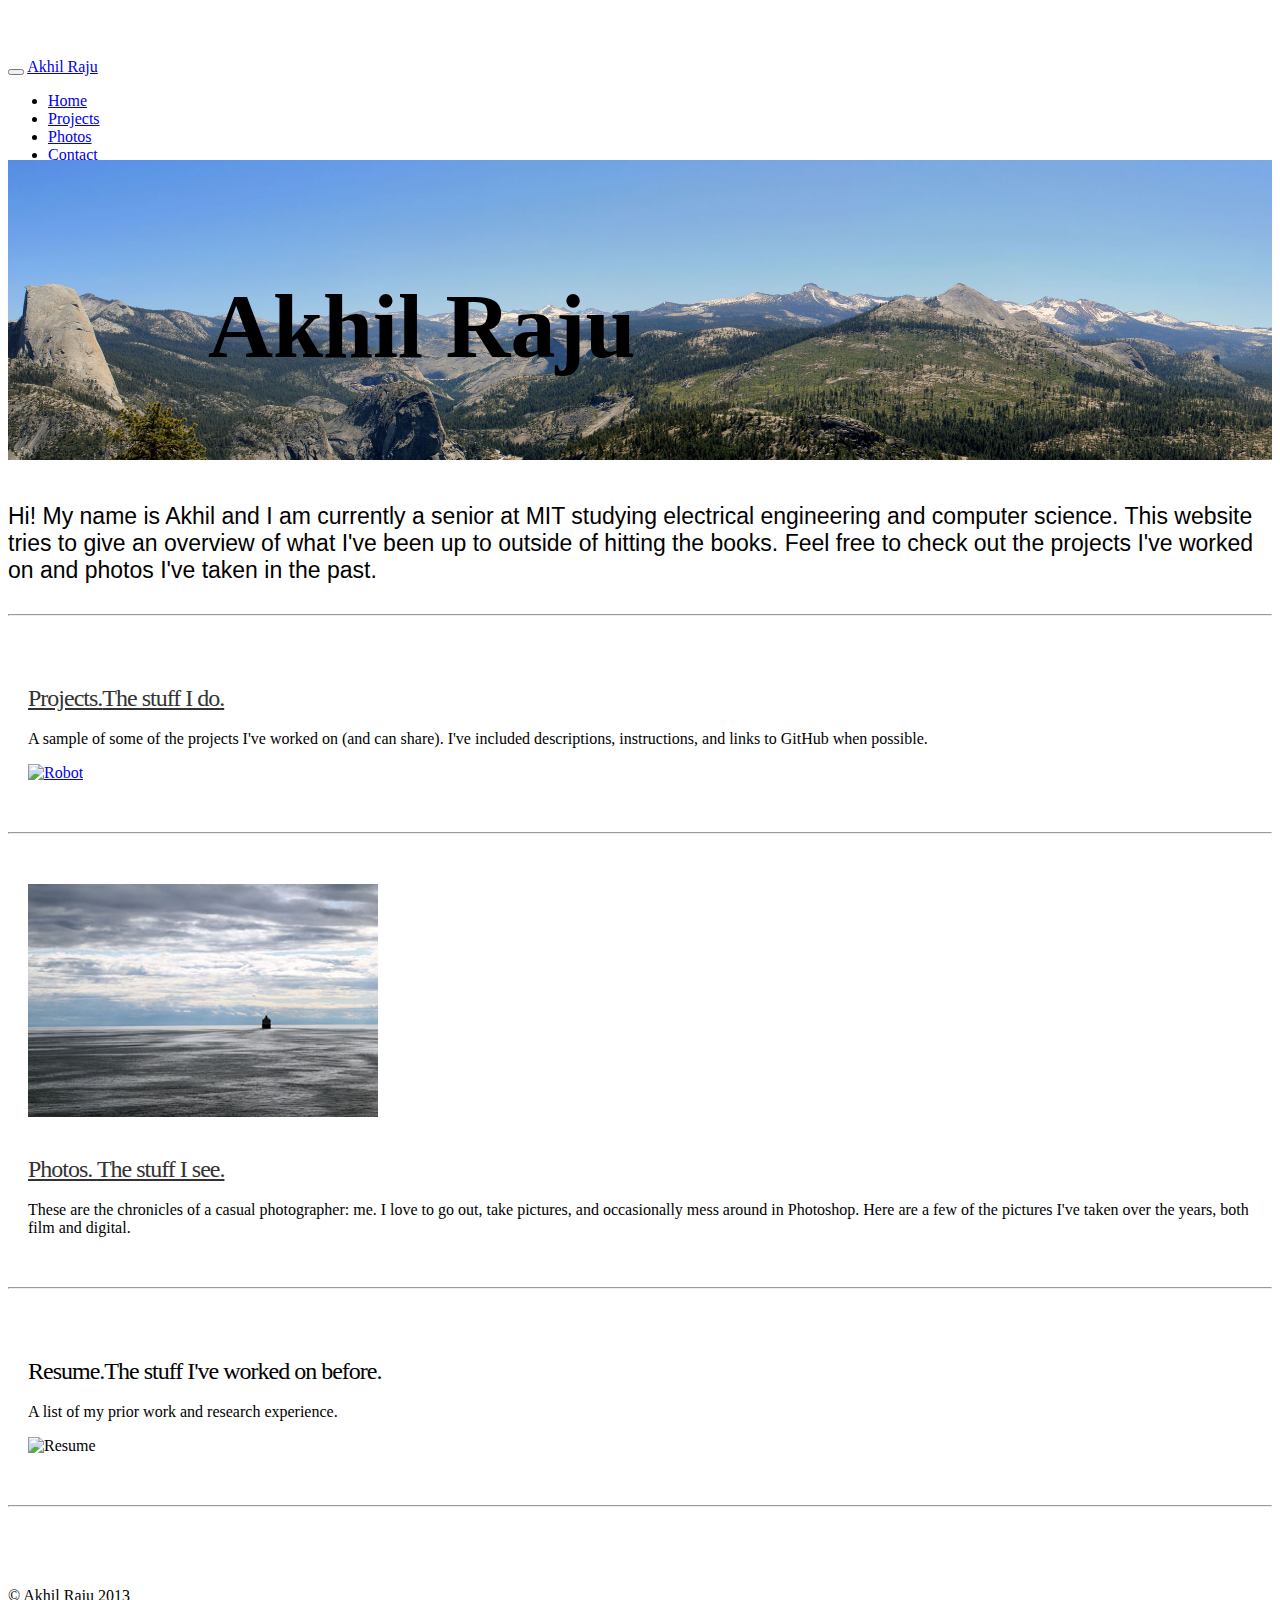
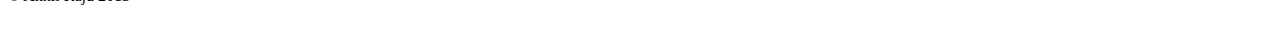
==== index.html @ 16fe50a3 "moving files around so they fit the correct web structure" ====
<html lang="en"><head>
    <meta charset="utf-8">
    <meta name="viewport" content="width=device-width, initial-scale=1.0">
    <meta name="description" content="homepage">
    <meta name="author" content="akhil">
    <link rel="shortcut icon" href="./images/icon.png">

    <title>Akhil Raju</title>

    <!-- Bootstrap core CSS -->
    <link href="./bootstrap-3.0.0/dist/css/bootstrap.css" rel="stylesheet">
    <link href="./bootstrap-3.0.0/dist/css/bootstrap-responsive.css" rel="stylesheet">

    <!-- Custom styles for this template -->
    <link href="./css/jumbotron.css" rel="stylesheet">

    <!-- HTML5 shim and Respond.js IE8 support of HTML5 elements and media queries -->
    <!--[if lt IE 9]>
      <script src="../../assets/js/html5shiv.js"></script>
      <script src="../../assets/js/respond.min.js"></script>
    <![endif]-->
  <style id="holderjs-style" type="text/css">.holderjs-fluid {font-size:16px;font-weight:bold;text-align:center;font-family:sans-serif;margin:0}</style></head>

  <body style="">

    <div class="navbar navbar-inverse navbar-fixed-top">
      <div class="container">
        <div class="navbar-header">
          <button type="button" class="navbar-toggle" data-toggle="collapse" data-target=".navbar-collapse">
            <span class="icon-bar"></span>
            <span class="icon-bar"></span>
            <span class="icon-bar"></span>
          </button>
          <a class="navbar-brand" href="#">Akhil Raju</a>
        </div>
        <div class="navbar-collapse collapse">
          <ul class="nav navbar-nav">
            <li class="active"><a href="#">Home</a></li>
            <li><a href="./projects.html">Projects</a></li>
            <li><a href="./photos.html">Photos</a></li>
            <li><a href="#contact">Contact</a></li>
          </ul>
        </div><!--/.navbar-collapse -->
      </div>
    </div>

    <!-- Main jumbotron for a primary marketing message or call to action -->
    <div class="jumbotron">
      <img src="./images/homepage/panorama_no_name2.jpg">
      <div class="name">
        <h1>Akhil Raju</h1>
      </div>      
    </div>

<!--          Start About Me part         -->

    <div class="aboutme">
      <div class="container">
        <div class="row section">
          <div class="col-md-1"></div>
          <div class="col-md-10">
            <p>
              Hi! My name is Akhil and I am currently a senior at MIT studying electrical engineering and computer science. This website tries to give an overview of what I've been up to outside of hitting the books. Feel free to check out the projects I've worked on and photos I've taken in the past.
            </p>
          </div>
          <div class="col-md-1"></div>
        </div>
      </div>
    </div>

<!--  Start section descriptions  -->

    <hr class="section-divider">
    <div class="container">
      <div class="site-section">
        <div class="row section">
          <div class="col-md-1"></div>
          <div class="col-md-7">
            <h2 class="section-heading"><a href="./projects.html">Projects.<span class="text-muted">The stuff I do.</span></a></h2>
            <p class="lead">A sample of some of the projects I've worked on (and can share). I've included descriptions, instructions, and links to GitHub when possible.</p>
          </div>
          <div class="col-md-3">
            <a href="./projects.html">
              <img class="section-img img-responsive" src="./images/homepage/robot_6141_2.png" alt="Robot">
            </a>
          </div>
          <div class="col-md-1"></div>
        </div>
      </div>

      <hr class="section-divider">

      <div class="site-section">
        <div class="row section">
          <div class="col-md-1"></div>
          <div class="col-md-4">
            <a href="./photos.html">
              <img class="section-img img-responsive" src="./images/homepage/alaska_cruise.jpg" alt="Alaskan Cruise ship">
            </a>
          </div>
          <div class="col-md-6">
            <h2 class="section-heading"><a href="./photos.html">Photos. <span class="text-muted">The stuff I see.</span></a></h2>
            <p class="lead">These are the chronicles of a casual photographer: me. I love to go out, take pictures, and occasionally mess around in Photoshop. Here are a few of the pictures I've taken over the years, both film and digital.</p>
          </div>
          <div class="col-md-1"></div>
        </div>
      </div>

      <hr class="section-divider">

      <div class="site-section">
        <div class="row section">
          <div class="col-md-1"></div>
          <div class="col-md-6">
            <h2 class="section-heading">Resume.<span class="text-muted">The stuff I've worked on before.</span></h2>
            <p class="lead">A list of my prior work and research experience.</p>
          </div>
          <div class="col-md-4">
            <img class="section-img img-responsive" src="./images/homepage/resume2.jpg" alt="Resume">
          </div>
          <div class="col-md-1"></div>
        </div>
      </div>


      <hr class="section-divider">

      <footer>
        <p>© Akhil Raju 2013</p>
      </footer>
    </div> <!-- ends container for sections -->


    <!-- Bootstrap core JavaScript
    ================================================== -->
    <!-- Placed at the end of the document so the pages load faster -->
    <script src="./bootstrap-3.0.0/assets/js/jquery.js"></script>
    <script src="./bootstrap-3.0.0/dist/js/bootstrap.min.js"></script>
    <script src="./bootstrap-3.0.0/assets/js/holder.js"></script>
  

</body></html>
---- css/jumbotron.css ----
/* Move down content because we have a fixed navbar that is 50px tall */
body {
  padding-top: 50px;
  padding-bottom: 20px;
}

/****   BEGIN JUMBOTRON CLASSES   *****/

.jumbotron {
	padding: 0px;
	position: relative;
	top: -20px;
	left: 0;
	overflow: hidden;
	width: 100%;
}

.jumbotron img {
	width: 2000px;
	min-width: 100%;
	overflow: hidden;
	height: 300px;
	z-index: -1;
}

.jumbotron .name {
  background-color: transparent;
  position: absolute;
  top: 55px;
  left: 200px;
  max-width: 600px;
  
}

.jumbotron > .name > h1 {
  font: helvetica;
  font-size: 90px;
}

.section-heading > a{
  color: #333333;
}

/********** END JUMBOTRON **********/

/*****   BEGIN ABOUT ME ******/

.aboutme {
	font-family: Arial, helvetica, sans-serif;
	font-size: 23px;
	margin-bottom: -50px;
}

/*****   END ABOUT ME  ******/

/****  BEGIN SECTIONS  *****/

.section-img {
	/*width: 250px;
	height: 250px;*/
}

.section-divider {
  margin: 80px 0; /* Space out the Bootstrap <hr> more */
}

/* Thin out the headings */
.section-heading {
	padding-top: 20px;
	font-weight: 300;
	line-height: 1;
	letter-spacing: -1px;
}

.site-section {
	padding-left: 20px;
	margin-top: -30px;
	margin-bottom: -30px;
}

/****   END SECTIONS  ****/


/* Large desktop */
@media (min-width: 1200px) {
	.jumbotron img {
		height: 300px;
	}
}
 
/* Portrait tablet to landscape and desktop */
@media (min-width: 768px) and (max-width: 1199px) {
	.jumbotron img {
		height: 300px;
	}
}
 
/* Landscape phone to portrait tablet */
@media (max-width: 767px) {
	.jumbotron img {
		height: 200px;
	}
}
 
/* Landscape phones and down */
@media (max-width: 480px) {
	.jumbotron img {
		height: 125px;
	}
}

	
}
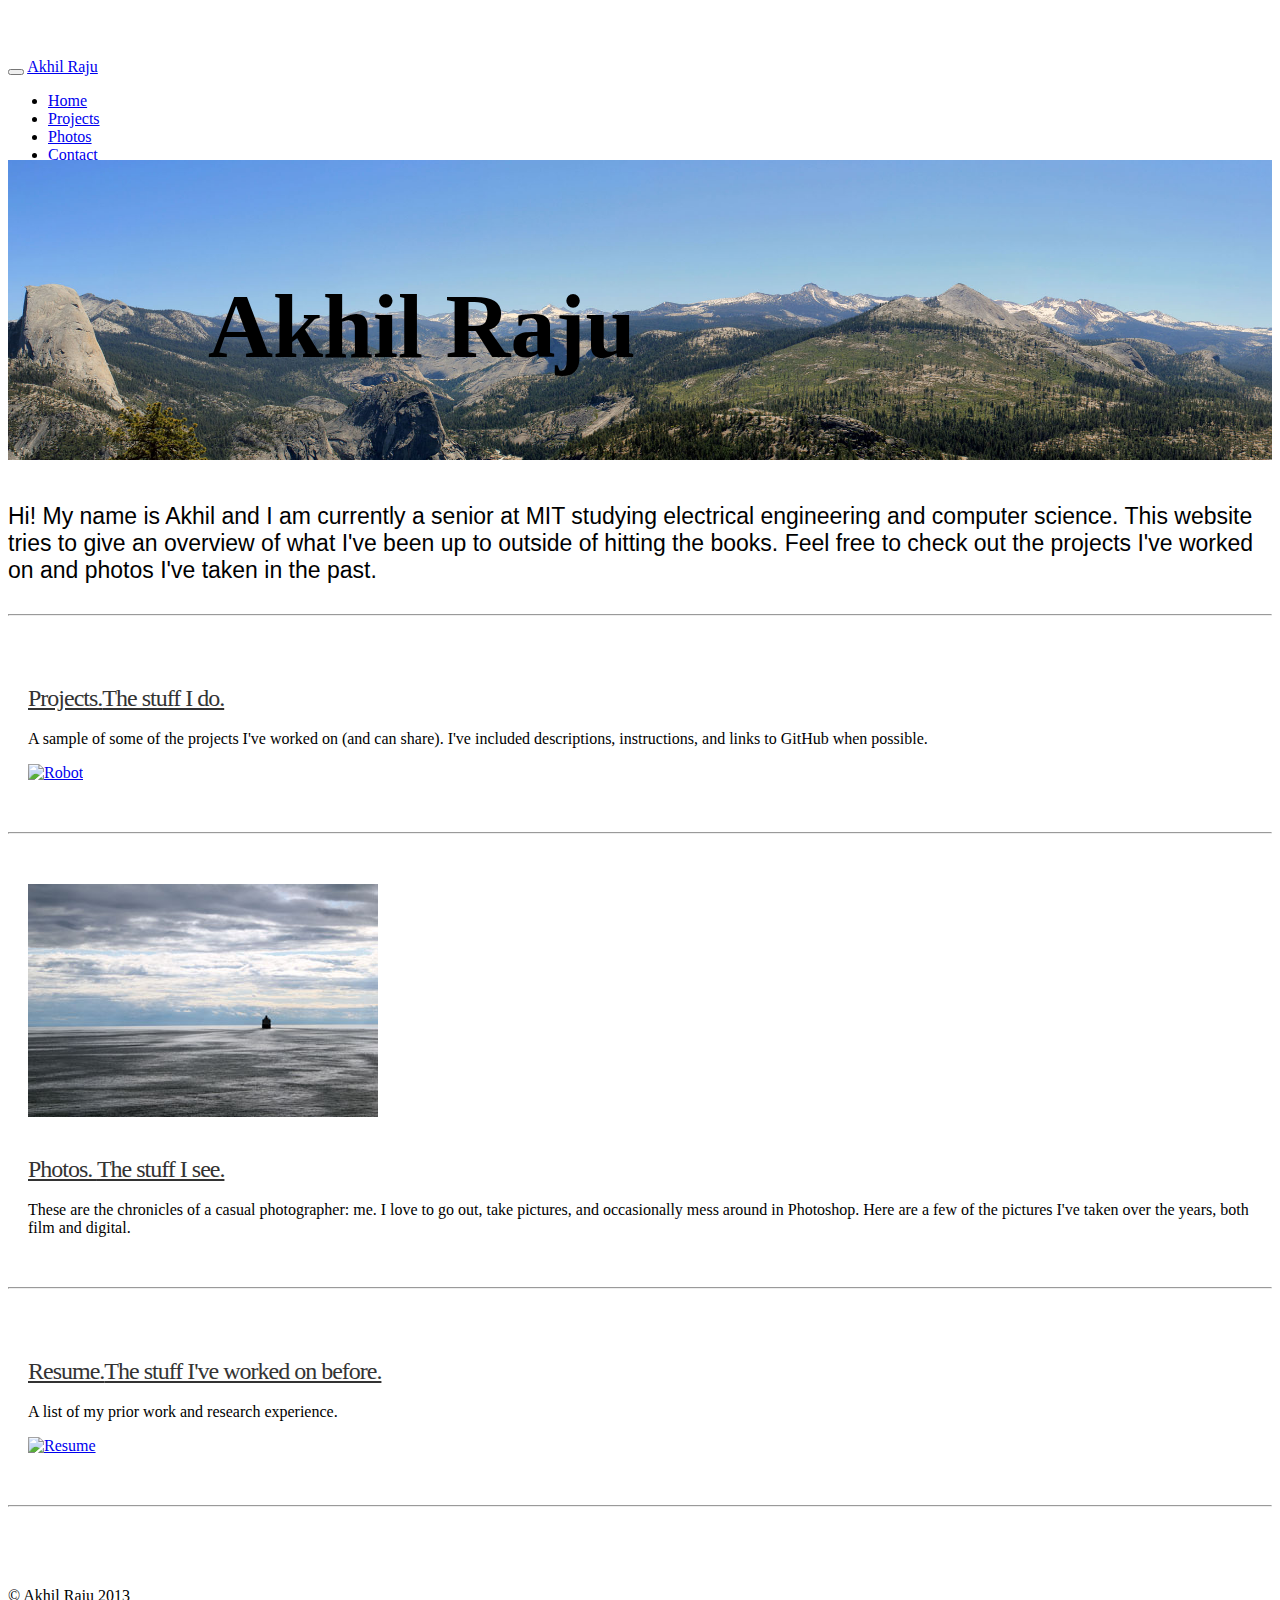
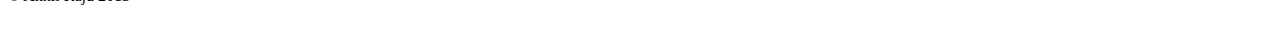
==== commit aff7f721: "add resume" ====
--- a/index.html
+++ b/index.html
@@ -112,11 +112,13 @@
         <div class="row section">
           <div class="col-md-1"></div>
           <div class="col-md-6">
-            <h2 class="section-heading">Resume.<span class="text-muted">The stuff I've worked on before.</span></h2>
+            <h2 class="section-heading"><a href="./Akhil_Raju_Resume.pdf">Resume.<span class="text-muted">The stuff I've worked on before.</span></a></h2>
             <p class="lead">A list of my prior work and research experience.</p>
           </div>
           <div class="col-md-4">
-            <img class="section-img img-responsive" src="./images/homepage/resume2.jpg" alt="Resume">
+            <a href="./Akhil_Raju_Resume.pdf">
+              <img class="section-img img-responsive" src="./images/homepage/resume2.jpg" alt="Resume">
+            </a>
           </div>
           <div class="col-md-1"></div>
         </div>
